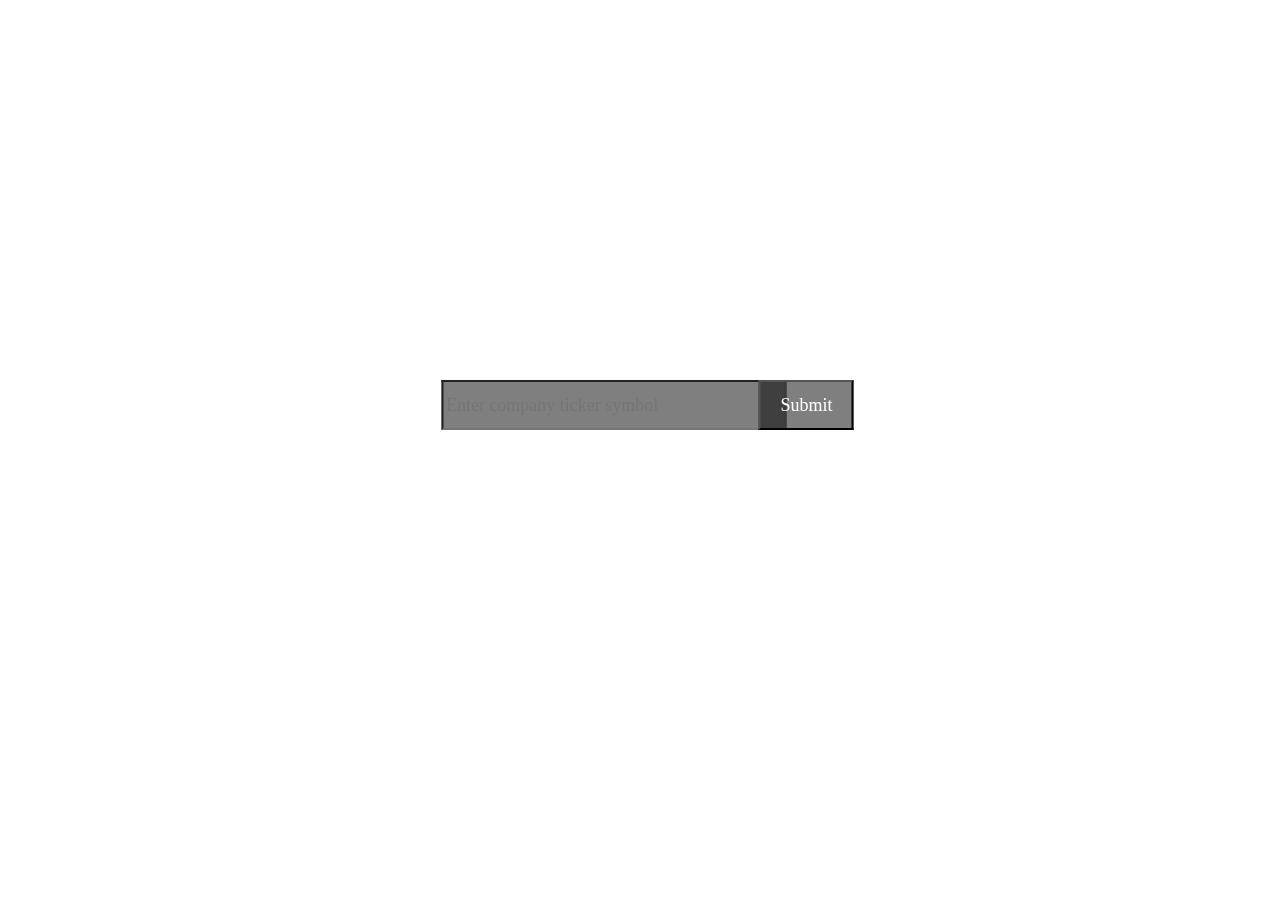
==== flask site/templates/index.html @ b60d4729 "site add" ====
<!doctype html>
<!DOCTYPE html>
<html>
	<head>
		<meta charset="utf-8">
		<title> Stock Value Prediction </title>
		<link rel="stylesheet" href="../static/style.css">
	</head>

	<video playsinline autoplay muted loop id="bgvid">
	    <source src="{{ url_for('static', filename='video/video.mp4') }}" type="video/mp4">
	</video>

	<body>
		<div >
			<form action=http://localhost:5000/plot method = "POST">
				<input type="text" name="companyname" placeholder="Enter company ticker symbol" class = "searchbox">
				<input type="submit" name="Search"  class="submit">
			</form>
			<a href="/" class = "homepage">Stock Value Prediction</a>
			<marquee class = "bottombar">Stock values are subjected to market risk. Prediction is based on machine learning models. Please invest at your own risk.</marquee>
		</div>
	</body>

</html>
---- flask site/static/style.css ----
video {
  object-fit: cover;
  width: 100vw;
  height: 100vh;
  position: fixed;
  top: 0;
  left: 0;
}

.searchbox
{
	position: absolute;
	top: 45%;
	left: 48%;
	transform: translate(-50%,-50%);
	width: 345px;
	height: 50px;
	box-sizing: border-box;
	background: rgba(0,0,0,.5);
	outline: none;
	color: white;
	font-weight: ;
	color: white;
	font-size: 18px;
	font-family: Comic Sans MS;
}

.submit
{
	position: absolute;
	top: 45%;
	left: 63%;
	transform: translate(-50%,-50%);
	width: 95px;
	height: 50px;
	box-sizing: border-box;
	background: rgba(0,0,0,.5);
	outline: none;	
	font-weight: ;
	color: white;
	font-size: 18px;
	font-family: Comic Sans MS;
}

.homepage
{
	position: absolute;
	top: 5%;
	left: 10%;
	transform: translate(-50%,-50%);
	outline: none;	
	font-weight: ;
	color: white;
	font-size: 18px;
	text-decoration: none;
}

.bottombar
{
	position: absolute;
	top:95%;
	outline: none;	
	font-weight: ;
	color: white;
	font-size: 18px;
	text-decoration: none;
}
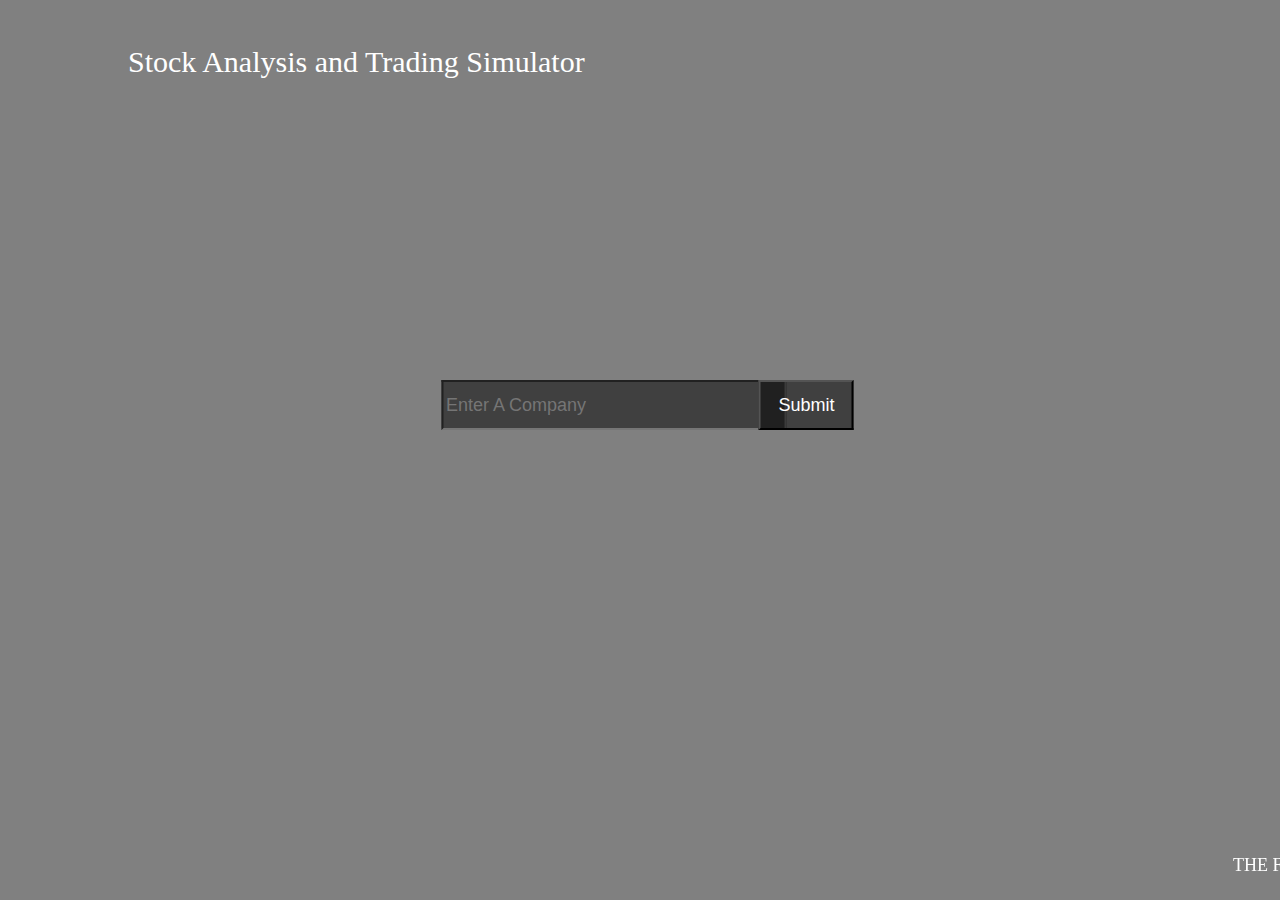
==== commit 4ca33129: "formatting" ====
--- a/flask site/templates/index.html
+++ b/flask site/templates/index.html
@@ -3,22 +3,21 @@
 <html>
 	<head>
 		<meta charset="utf-8">
-		<title> Stock Value Prediction </title>
+		<title> Stock Prophet! </title>
 		<link rel="stylesheet" href="../static/style.css">
 	</head>
 
-	<video playsinline autoplay muted loop id="bgvid">
-	    <source src="{{ url_for('static', filename='video/video.mp4') }}" type="video/mp4">
-	</video>
 
-	<body>
+	<body style="background-color:grey;">
 		<div >
 			<form action=http://localhost:5000/plot method = "POST">
-				<input type="text" name="companyname" placeholder="Enter company ticker symbol" class = "searchbox">
+				<input type="text" name="companyname" placeholder="Enter A Company" class = "searchbox">
 				<input type="submit" name="Search"  class="submit">
 			</form>
-			<a href="/" class = "homepage">Stock Value Prediction</a>
-			<marquee class = "bottombar">Stock values are subjected to market risk. Prediction is based on machine learning models. Please invest at your own risk.</marquee>
+		<center>
+			<a href="/" class = "homepage">Stock Analysis and Trading Simulator</a>
+		</center>
+			<marquee class = "bottombar">THE FUTURE AWAITS</marquee>
 		</div>
 	</body>
 
--- a/flask site/static/style.css
+++ b/flask site/static/style.css
@@ -22,7 +22,7 @@
 	font-weight: ;
 	color: white;
 	font-size: 18px;
-	font-family: Comic Sans MS;
+	font-family: Arial;
 }
 
 .submit
@@ -39,7 +39,7 @@
 	font-weight: ;
 	color: white;
 	font-size: 18px;
-	font-family: Comic Sans MS;
+	font-family: Arial;
 }
 
 .homepage
@@ -47,11 +47,11 @@
 	position: absolute;
 	top: 5%;
 	left: 10%;
-	transform: translate(-50%,-50%);
+	/* transform: translate(+100%,+50%); */
 	outline: none;	
 	font-weight: ;
 	color: white;
-	font-size: 18px;
+	font-size: 30px;
 	text-decoration: none;
 }
 
